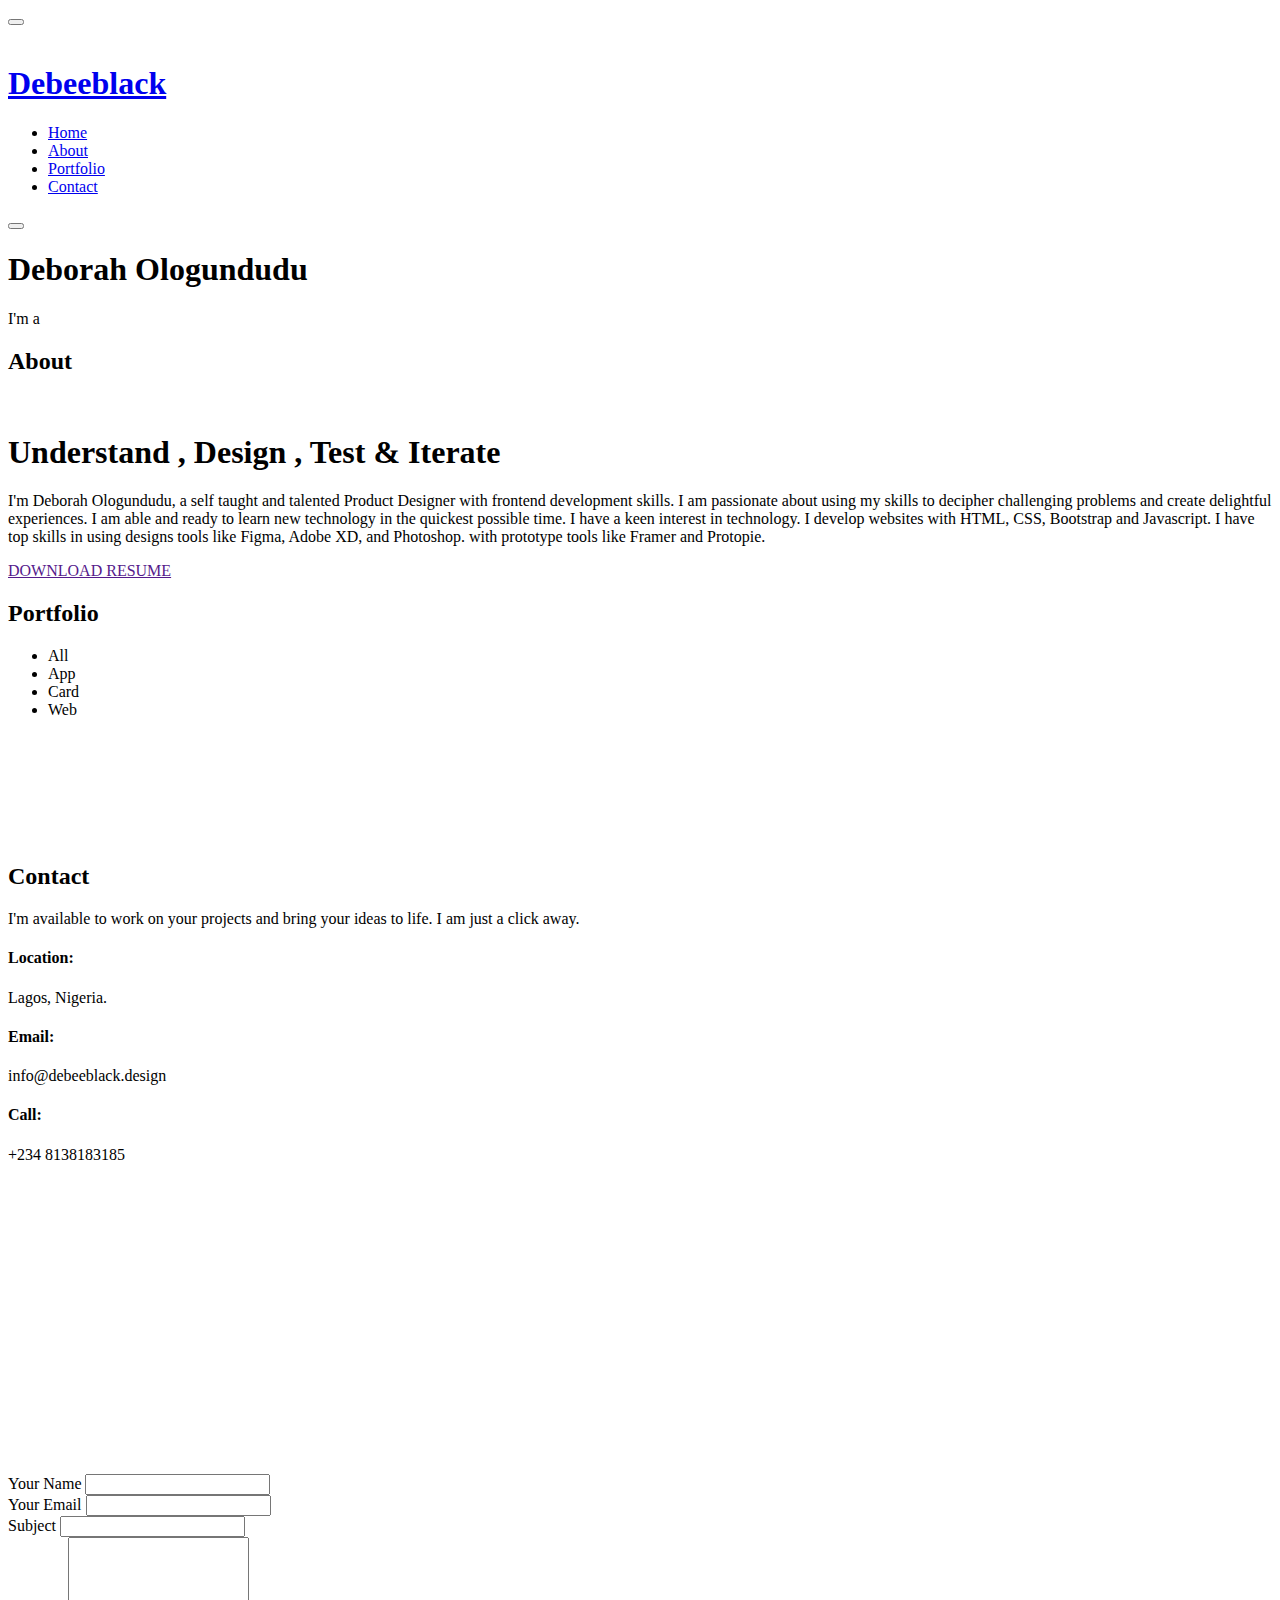
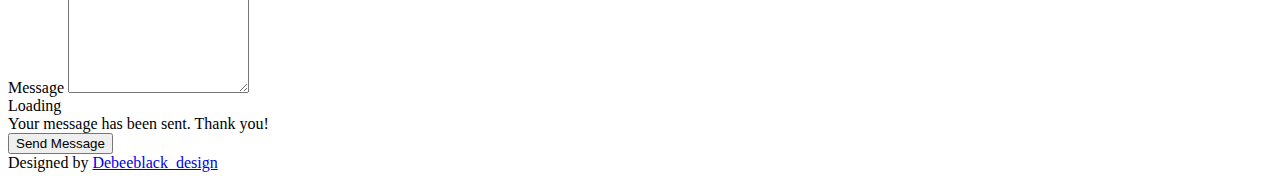
==== index.html @ 1ce35df8 "Update index.html" ====
<!DOCTYPE html>
<html lang="en">

<head>
    <meta charset="utf-8">
    <meta content="width=device-width, initial-scale=1.0" name="viewport">

    <title>Debbieblack | Product Designer</title>
    <meta content="" name="description">
    <meta content="" name="keywords">

    <!-- Google Fonts -->
    <link href="https://fonts.googleapis.com/css?family=Open+Sans:300,300i,400,400i,600,600i,700,700i|Raleway:300,300i,400,400i,500,500i,600,600i,700,700i|Poppins:300,300i,400,400i,500,500i,600,600i,700,700i" rel="stylesheet">

    <!-- Vendor CSS Files -->
    <link href="assets/vendor/bootstrap/css/bootstrap.min.css" rel="stylesheet">
    <link href="assets/vendor/icofont/icofont.min.css" rel="stylesheet">
    <link href="assets/vendor/boxicons/css/boxicons.min.css" rel="stylesheet">
    <link href="assets/vendor/venobox/venobox.css" rel="stylesheet">
    <link href="assets/vendor/owl.carousel/assets/owl.carousel.min.css" rel="stylesheet">
    <link href="assets/vendor/aos/aos.css" rel="stylesheet">

    <!-- Template Main CSS File -->
    <link href="assets/css/style.css" rel="stylesheet">

</head>

<body>

    <!-- ======= Mobile nav toggle button ======= -->
    <button type="button" class="mobile-nav-toggle d-xl-none"><i class="icofont-navigation-menu"></i></button>

    <!-- ======= Header ======= -->
    <header id="header">
        <div class="d-flex flex-column">

            <div class="profile">
                <img src="assets/img/profile-img.jpg" alt="" class="img-fluid rounded-circle">
                <h1 class="text-light"><a href="index.html">Debeeblack</a></h1>
                <div class="social-links mt-3 text-center">
                    <a href="https://twitter.com/aryo_dev" class="twitter"><i class="bx bxl-twitter"></i></a>
                    <a href="https://www.behance.net/daisy_design" class="behance"><i class="bx bxl-behance"></i></a>
                    <a href="https://wa.me/2348138183185" class="whatsapp"><i class="bx bxl-whatsapp"></i></a>
                    <a href="https://www.linkedin.com/in/debeedesign" class="linkedin"><i class="bx bxl-linkedin"></i></a>
                </div>
            </div>

            <nav class="nav-menu">
                <ul>
                    <li class="active"><a href="index.html"><i class="bx bx-home"></i> <span>Home</span></a></li>
                    <li><a href="#about"><i class="bx bx-user"></i> <span>About</span></a></li>
                    <li><a href="#portfolio"><i class="bx bx-book-content"></i> Portfolio</a></li>
                    <li><a href="#contact"><i class="bx bx-envelope"></i> Contact</a></li>

                </ul>
            </nav>
            <!-- .nav-menu -->
            <button type="button" class="mobile-nav-toggle d-xl-none"><i class="icofont-navigation-menu"></i></button>

        </div>
    </header>
    <!-- End Header -->

    <!-- ======= Hero Section ======= -->
    <section id="hero" class="d-flex flex-column justify-content-center align-items-center">
        <div class="hero-container" data-aos="fade-in">
            <h1>Deborah Ologundudu</h1>
            <p>I'm a <span class="typed" data-typed-items="Designer, Developer, Freelancer"></span></p>
        </div>
    </section>
    <!-- End Hero -->

    <main id="main">

        <!-- ======= About Section ======= -->
        <section id="about" class="about">
            <div class="container">

                <div class="section-title">
                    <h2>About</h2>
                </div>

                <div class="row">
                    <div class="about-col" data-aos="fade-right">
                        <img src="assets/img/profile-img.jpg" class="img-fluid" alt="">
                    </div>
                    <div class="col-lg-6 pt-4 pt-lg-0 content" data-aos="fade-left">
                        <h1>Understand , Design , Test & Iterate</h1>
                        <p>I'm Deborah Ologundudu, a self taught and talented Product Designer with frontend development skills. I am passionate about using my skills to decipher challenging problems and create delightful experiences. I am able and ready
                            to learn new technology in the quickest possible time. I have a keen interest in technology. I develop websites with HTML, CSS, Bootstrap and Javascript. I have top skills in using designs tools like Figma, Adobe XD, and Photoshop.
                            with prototype tools like Framer and Protopie.</p>
                        <a href="" class="Hero-btn red-btn">DOWNLOAD RESUME</a>
                    </div>
                </div>

            </div>
        </section>
        <!-- End About Section -->

        <!-- ======= Portfolio Section ======= -->
        <section id="portfolio" class="portfolio section-bg">
            <div class="container">

                <div class="section-title">
                    <h2>Portfolio</h2>
                </div>

                <div class="row" data-aos="fade-up">
                    <div class="col-lg-12 d-flex justify-content-center">
                        <ul id="portfolio-flters">
                            <li data-filter="*" class="filter-active">All</li>
                            <li data-filter=".filter-app">App</li>
                            <li data-filter=".filter-card">Card</li>
                            <li data-filter=".filter-web">Web</li>
                        </ul>
                    </div>
                </div>

                <div class="row portfolio-container" data-aos="fade-up" data-aos-delay="100">

                    <div class="col-lg-4 col-md-6 portfolio-item filter-app">
                        <div class="portfolio-wrap">
                            <img src="assets/img/portfolio/Fetech-title.png" class="img-fluid" alt="">
                            <div class="portfolio-links">
                                <a href="assets/img/portfolio/Fetech-title.png" data-gall="portfolioGallery" class="venobox" title="App 1"><i class="bx bx-plus"></i></a>
                                <a href="portfolio-details 1.html" title="More Details"><i class="bx bx-link"></i></a>
                            </div>
                        </div>
                    </div>

                    <div class="col-lg-4 col-md-6 portfolio-item filter-web">
                        <div class="portfolio-wrap">
                            <img src="assets/img/portfolio/Sanwopay-title.png" class="img-fluid" alt="">
                            <div class="portfolio-links">
                                <a href="assets/img/portfolio/Sanwopay-title.png" data-gall="portfolioGallery" class="venobox" title="Web 3"><i class="bx bx-plus"></i></a>
                                <a href="portfolio-details 2.html" title="More Details"><i class="bx bx-link"></i></a>
                            </div>
                        </div>
                    </div>

                    <div class="col-lg-4 col-md-6 portfolio-item filter-app">
                        <div class="portfolio-wrap">
                            <img src="assets/img/portfolio/Food title.png" class="img-fluid" alt="">
                            <div class="portfolio-links">
                                <a href="assets/img/portfolio/Food title.png" data-gall="portfolioGallery" class="venobox" title="App 2"><i class="bx bx-plus"></i></a>
                                <a href="portfolio-details 3.html" title="More Details"><i class="bx bx-link"></i></a>
                            </div>
                        </div>
                    </div>

                    <div class="col-lg-4 col-md-6 portfolio-item filter-card">
                        <div class="portfolio-wrap">
                            <img src="assets/img/portfolio/portfolio-4.jpg" class="img-fluid" alt="">
                            <div class="portfolio-links">
                                <a href="assets/img/portfolio/portfolio-4.jpg" data-gall="portfolioGallery" class="venobox" title="Card 2"><i class="bx bx-plus"></i></a>
                                <a href="portfolio-details.html" title="More Details"><i class="bx bx-link"></i></a>
                            </div>
                        </div>
                    </div>

                    <div class="col-lg-4 col-md-6 portfolio-item filter-web">
                        <div class="portfolio-wrap">
                            <img src="assets/img/portfolio/portfolio-5.jpg" class="img-fluid" alt="">
                            <div class="portfolio-links">
                                <a href="assets/img/portfolio/portfolio-5.jpg" data-gall="portfolioGallery" class="venobox" title="Web 2"><i class="bx bx-plus"></i></a>
                                <a href="portfolio-details.html" title="More Details"><i class="bx bx-link"></i></a>
                            </div>
                        </div>
                    </div>

                    <div class="col-lg-4 col-md-6 portfolio-item filter-app">
                        <div class="portfolio-wrap">
                            <img src="assets/img/portfolio/portfolio-6.jpg" class="img-fluid" alt="">
                            <div class="portfolio-links">
                                <a href="assets/img/portfolio/portfolio-6.jpg" data-gall="portfolioGallery" class="venobox" title="App 3"><i class="bx bx-plus"></i></a>
                                <a href="portfolio-details.html" title="More Details"><i class="bx bx-link"></i></a>
                            </div>
                        </div>
                    </div>

                </div>

            </div>
        </section>
        <!-- End Portfolio Section -->
        <!-- ======= Contact Section ======= -->
        <section id="contact" class="contact">
            <div class="container">

                <div class="section-title">
                    <h2>Contact</h2>
                    <p>I'm available to work on your projects and bring your ideas to life. I am just a click away.</p>
                </div>

                <div class="row" data-aos="fade-in">

                    <div class="col-lg-5 d-flex align-items-stretch">
                        <div class="info">
                            <div class="address">
                                <i class="icofont-google-map"></i>
                                <h4>Location:</h4>
                                <p>Lagos, Nigeria.</p>
                            </div>

                            <div class="email">
                                <i class="icofont-envelope"></i>
                                <h4>Email:</h4>
                                <p>info@debeeblack.design</p>
                            </div>

                            <div class="phone">
                                <i class="icofont-phone"></i>
                                <h4>Call:</h4>
                                <p>+234 8138183185</p>
                            </div>

                            <iframe src="https://www.google.com/maps/embed?pb=!1m18!1m12!1m3!1d8118228.280308115!2d3.3792056999999898!3d6.524379299999994!2m3!1f0!2f0!3f0!3m2!1i1024!2i768!4f13.1!3m3!1m2!1s0x103b8b2ae68280c1%3A0xdc9e87a367c3d9cb!2sLagos!5e0!3m2!1sen!2sng!4v1620998415980!5m2!1sen!2sng"
                                frameborder="0" style="border:0; width: 100%; height: 290px;" allowfullscreen></iframe>
                        </div>
                    </div>
                    <div class="col-lg-7 mt-5 mt-lg-0 d-flex align-items-stretch">
                        <form action="forms/contact.php" method="post" role="form" class="php-email-form">
                            <div class="form-row">
                                <div class="form-group col-md-6">
                                    <label for="name">Your Name</label>
                                    <input type="text" name="name" class="form-control" id="name" data-rule="minlen:4" data-msg="Please enter at least 4 chars" />
                                    <div class="validate"></div>
                                </div>
                                <div class="form-group col-md-6">
                                    <label for="name">Your Email</label>
                                    <input type="email" class="form-control" name="email" id="email" data-rule="email" data-msg="Please enter a valid email" />
                                    <div class="validate"></div>
                                </div>
                            </div>
                            <div class="form-group">
                                <label for="name">Subject</label>
                                <input type="text" class="form-control" name="subject" id="subject" data-rule="minlen:4" data-msg="Please enter at least 8 chars of subject" />
                                <div class="validate"></div>
                            </div>
                            <div class="form-group">
                                <label for="name">Message</label>
                                <textarea class="form-control" name="message" rows="10" data-rule="required" data-msg="Please write something for us"></textarea>
                                <div class="validate"></div>
                            </div>
                            <div class="mb-3">
                                <div class="loading">Loading</div>
                                <div class="error-message"></div>
                                <div class="sent-message">Your message has been sent. Thank you!</div>
                            </div>
                            <div class="text-center"><button type="submit">Send Message</button></div>
                        </form>
                    </div>

                </div>

            </div>
        </section>
        <!-- End Contact Section -->

    </main>
    <!-- End #main -->

    <!-- ======= Footer ======= -->
    <footer id="footer">
        <div class="container">
            <div class="credits">
                Designed by <a href="#">Debeeblack_design</a>
            </div>
        </div>
    </footer>
    <!-- End  Footer -->

    <a href="#" class="back-to-top"><i class="icofont-simple-up"></i></a>

    <!-- Vendor JS Files -->
    <script src="assets/vendor/jquery/jquery.min.js"></script>
    <script src="assets/vendor/bootstrap/js/bootstrap.bundle.min.js"></script>
    <script src="assets/vendor/jquery.easing/jquery.easing.min.js"></script>
    <script src="assets/vendor/php-email-form/validate.js"></script>
    <script src="assets/vendor/waypoints/jquery.waypoints.min.js"></script>
    <script src="assets/vendor/counterup/counterup.min.js"></script>
    <script src="assets/vendor/isotope-layout/isotope.pkgd.min.js"></script>
    <script src="assets/vendor/venobox/venobox.min.js"></script>
    <script src="assets/vendor/owl.carousel/owl.carousel.min.js"></script>
    <script src="assets/vendor/typed.js/typed.min.js"></script>
    <script src="assets/vendor/aos/aos.js"></script>

    <!-- Template Main JS File -->
    <script src="assets/js/main.js"></script>

</body>


</html>
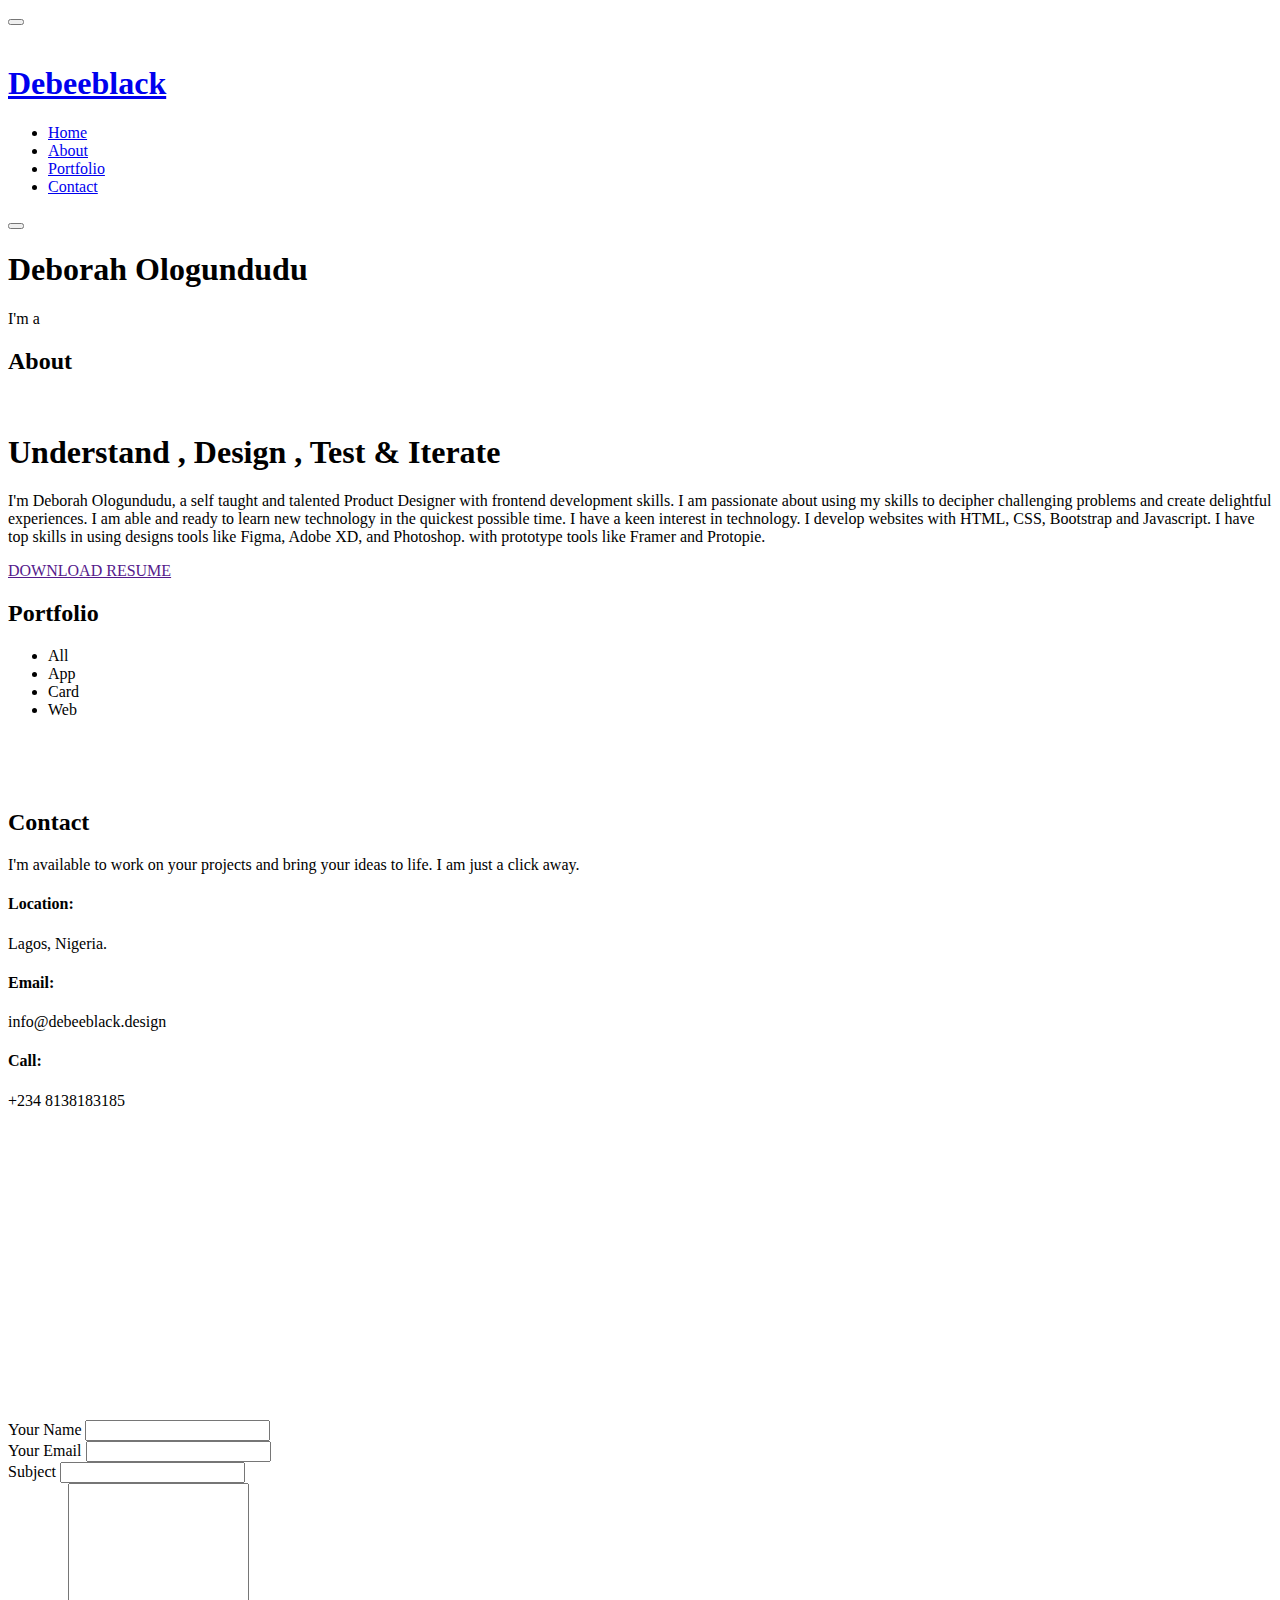
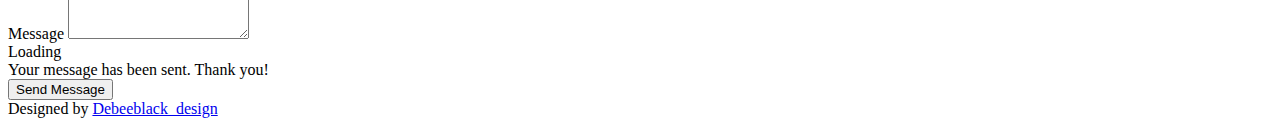
==== commit 92ea78be: "Update index.html" ====
--- a/index.html
+++ b/index.html
@@ -147,37 +147,6 @@
                             </div>
                         </div>
                     </div>
-
-                    <div class="col-lg-4 col-md-6 portfolio-item filter-card">
-                        <div class="portfolio-wrap">
-                            <img src="assets/img/portfolio/portfolio-4.jpg" class="img-fluid" alt="">
-                            <div class="portfolio-links">
-                                <a href="assets/img/portfolio/portfolio-4.jpg" data-gall="portfolioGallery" class="venobox" title="Card 2"><i class="bx bx-plus"></i></a>
-                                <a href="portfolio-details.html" title="More Details"><i class="bx bx-link"></i></a>
-                            </div>
-                        </div>
-                    </div>
-
-                    <div class="col-lg-4 col-md-6 portfolio-item filter-web">
-                        <div class="portfolio-wrap">
-                            <img src="assets/img/portfolio/portfolio-5.jpg" class="img-fluid" alt="">
-                            <div class="portfolio-links">
-                                <a href="assets/img/portfolio/portfolio-5.jpg" data-gall="portfolioGallery" class="venobox" title="Web 2"><i class="bx bx-plus"></i></a>
-                                <a href="portfolio-details.html" title="More Details"><i class="bx bx-link"></i></a>
-                            </div>
-                        </div>
-                    </div>
-
-                    <div class="col-lg-4 col-md-6 portfolio-item filter-app">
-                        <div class="portfolio-wrap">
-                            <img src="assets/img/portfolio/portfolio-6.jpg" class="img-fluid" alt="">
-                            <div class="portfolio-links">
-                                <a href="assets/img/portfolio/portfolio-6.jpg" data-gall="portfolioGallery" class="venobox" title="App 3"><i class="bx bx-plus"></i></a>
-                                <a href="portfolio-details.html" title="More Details"><i class="bx bx-link"></i></a>
-                            </div>
-                        </div>
-                    </div>
-
                 </div>
 
             </div>
@@ -219,7 +188,7 @@
                         </div>
                     </div>
                     <div class="col-lg-7 mt-5 mt-lg-0 d-flex align-items-stretch">
-                        <form action="forms/contact.php" method="post" role="form" class="php-email-form">
+                        <form action="" method="post" role="form" id="contactForm" class="php-email-form" data-netlify="true">
                             <div class="form-row">
                                 <div class="form-group col-md-6">
                                     <label for="name">Your Name</label>
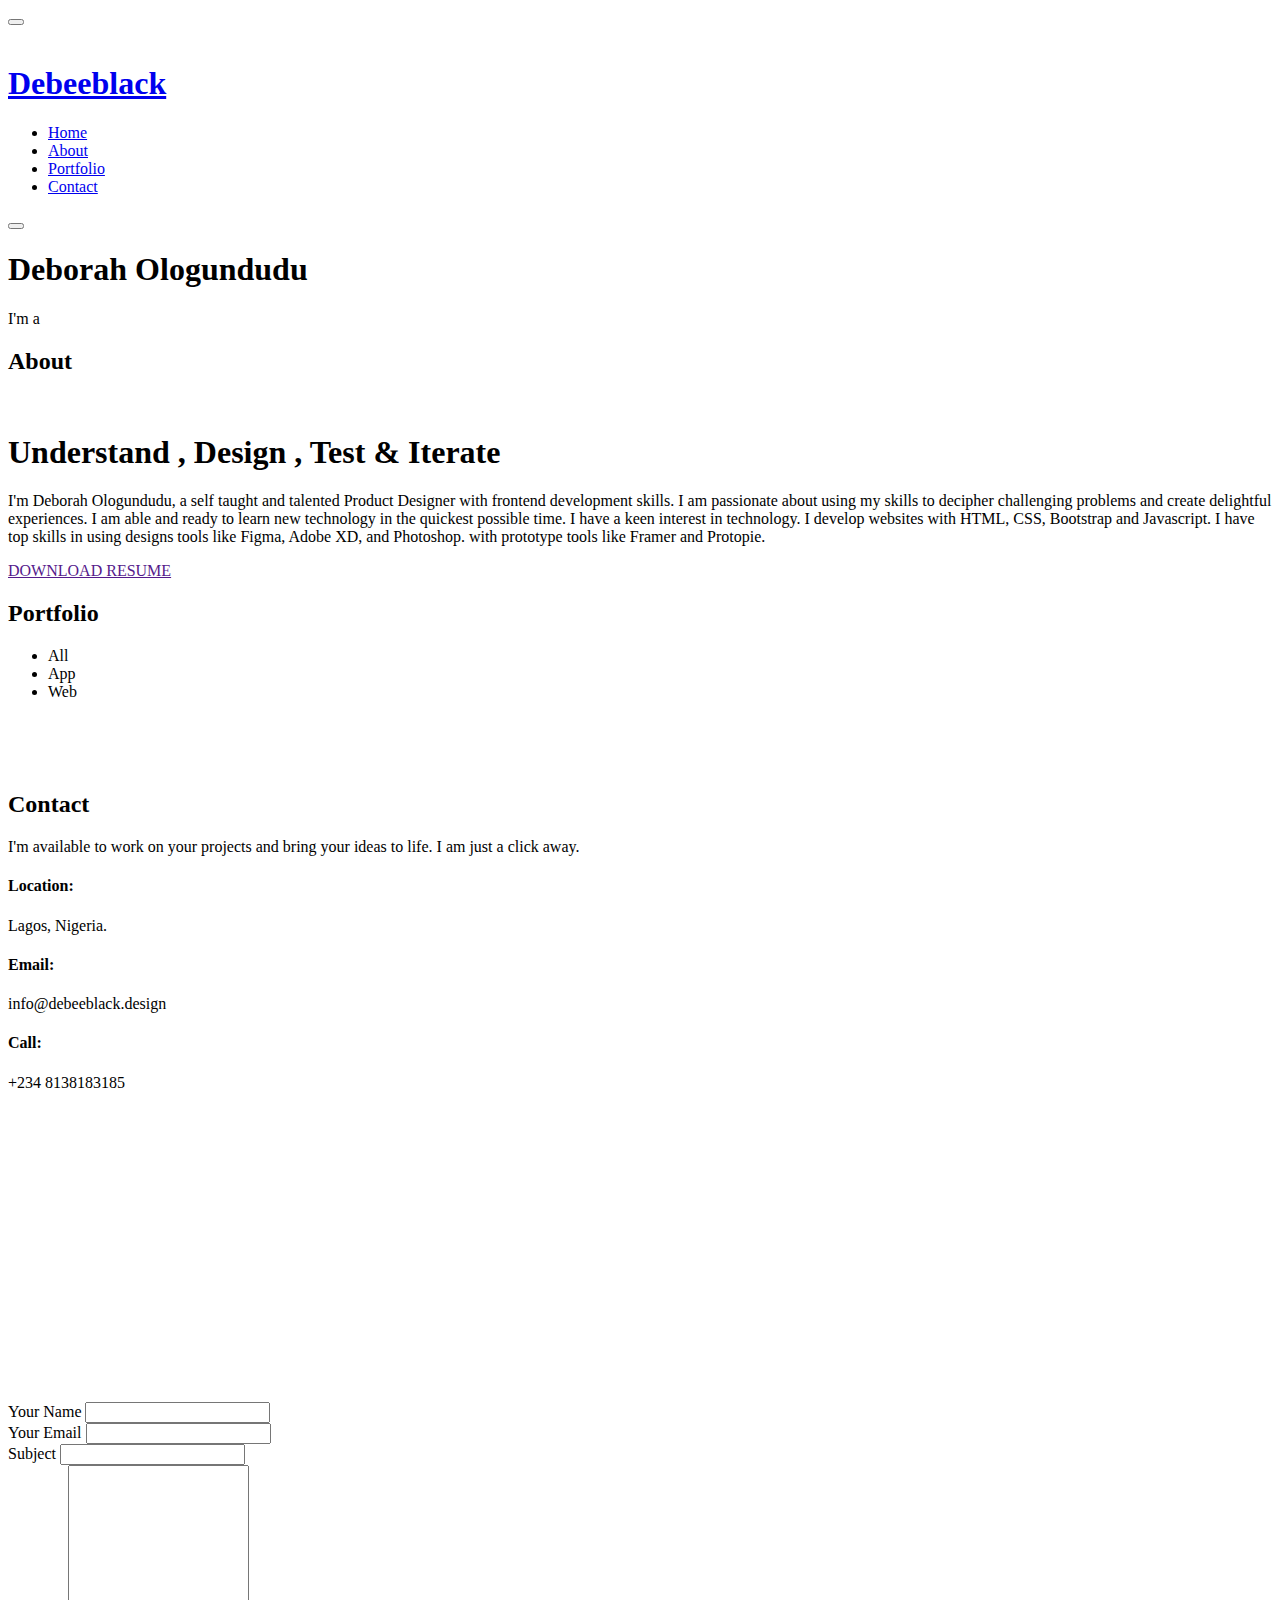
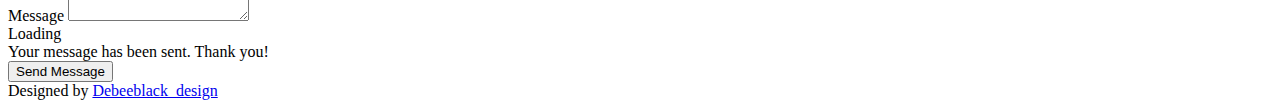
==== commit c5079324: "Update index.html" ====
--- a/index.html
+++ b/index.html
@@ -110,7 +110,6 @@
                         <ul id="portfolio-flters">
                             <li data-filter="*" class="filter-active">All</li>
                             <li data-filter=".filter-app">App</li>
-                            <li data-filter=".filter-card">Card</li>
                             <li data-filter=".filter-web">Web</li>
                         </ul>
                     </div>
@@ -118,21 +117,21 @@
 
                 <div class="row portfolio-container" data-aos="fade-up" data-aos-delay="100">
 
-                    <div class="col-lg-4 col-md-6 portfolio-item filter-app">
+                    <div class="col-lg-4 col-md-6 portfolio-item filter-web">
                         <div class="portfolio-wrap">
                             <img src="assets/img/portfolio/Fetech-title.png" class="img-fluid" alt="">
                             <div class="portfolio-links">
-                                <a href="assets/img/portfolio/Fetech-title.png" data-gall="portfolioGallery" class="venobox" title="App 1"><i class="bx bx-plus"></i></a>
+                                <a href="assets/img/portfolio/Fetech-title.png" data-gall="portfolioGallery" class="venobox" title="Web 1"><i class="bx bx-plus"></i></a>
                                 <a href="portfolio-details 1.html" title="More Details"><i class="bx bx-link"></i></a>
                             </div>
                         </div>
                     </div>
 
-                    <div class="col-lg-4 col-md-6 portfolio-item filter-web">
+                    <div class="col-lg-4 col-md-6 portfolio-item filter-app">
                         <div class="portfolio-wrap">
                             <img src="assets/img/portfolio/Sanwopay-title.png" class="img-fluid" alt="">
                             <div class="portfolio-links">
-                                <a href="assets/img/portfolio/Sanwopay-title.png" data-gall="portfolioGallery" class="venobox" title="Web 3"><i class="bx bx-plus"></i></a>
+                                <a href="assets/img/portfolio/Sanwopay-title.png" data-gall="portfolioGallery" class="venobox" title="App 1"><i class="bx bx-plus"></i></a>
                                 <a href="portfolio-details 2.html" title="More Details"><i class="bx bx-link"></i></a>
                             </div>
                         </div>
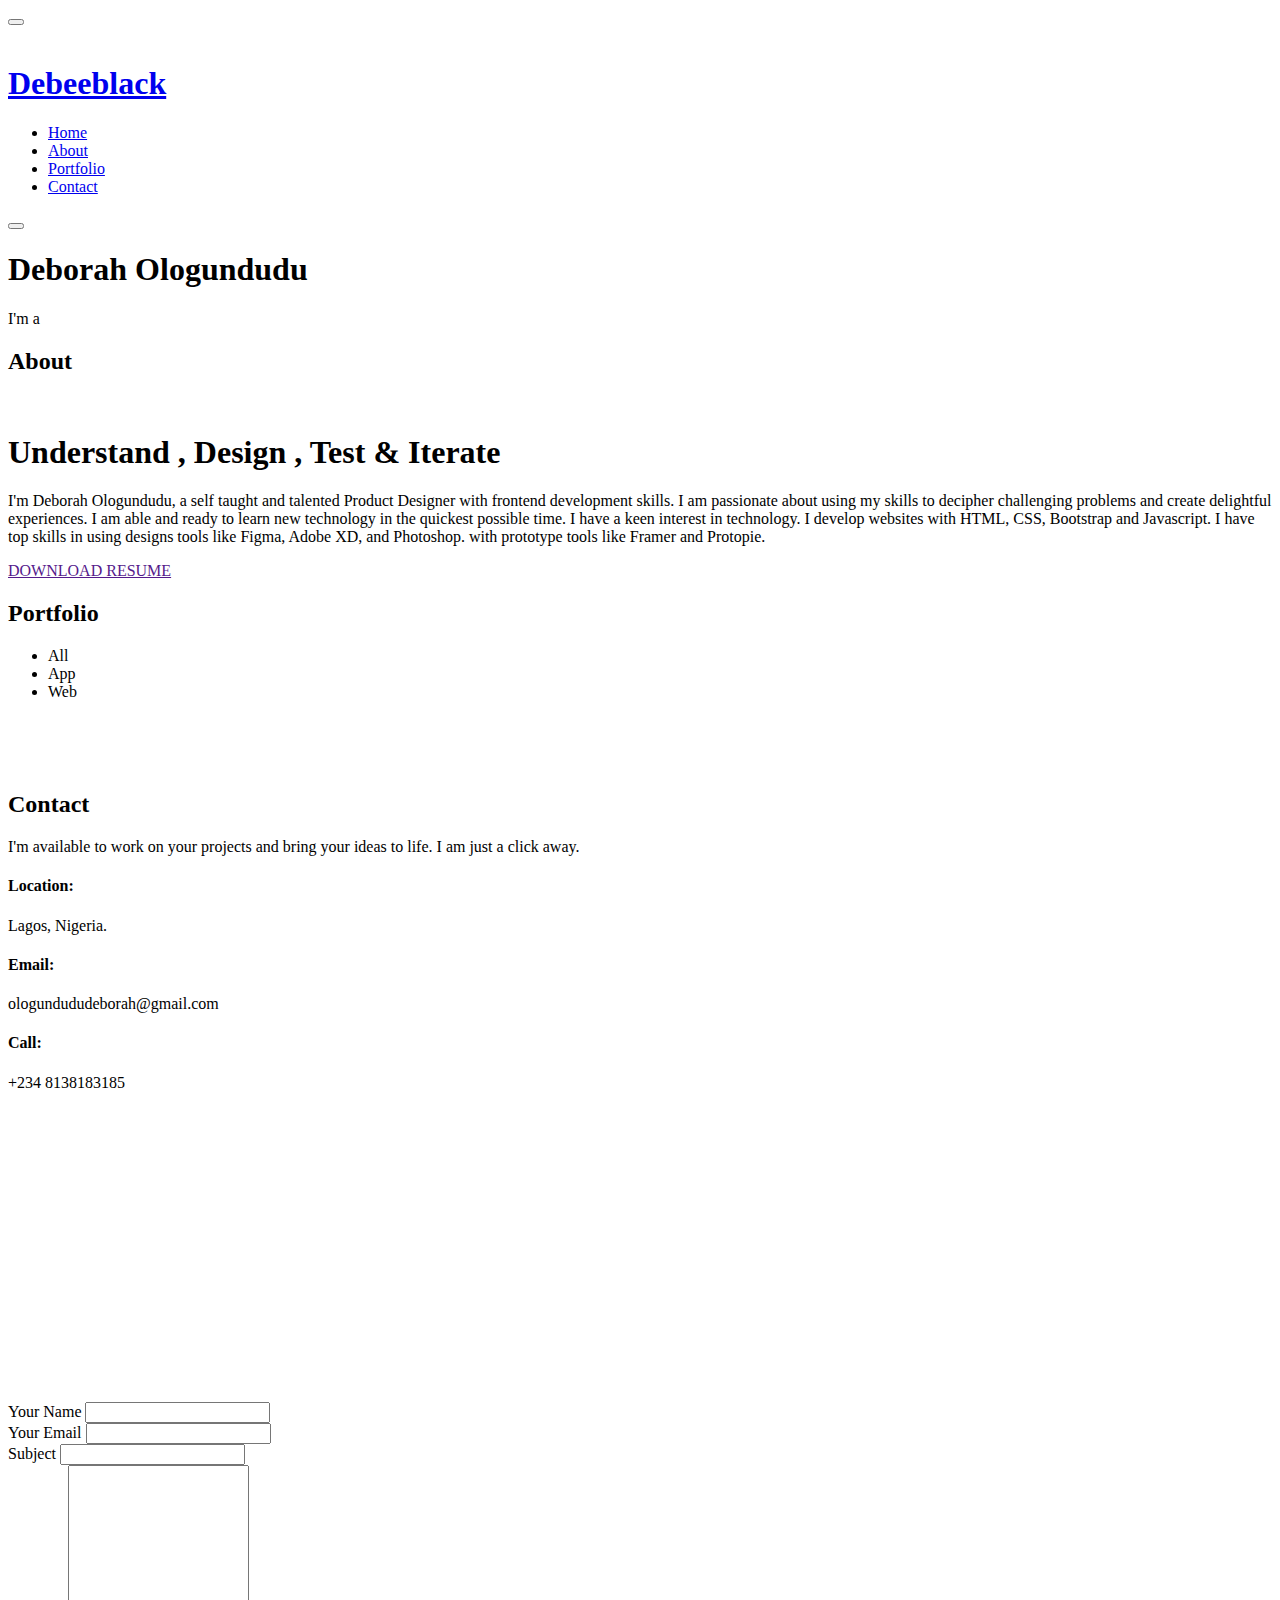
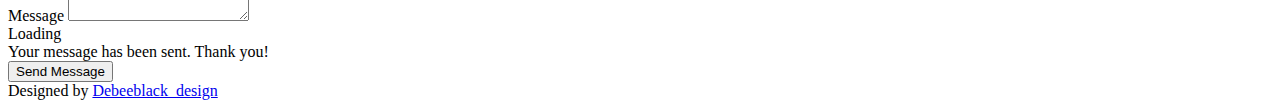
==== commit 8a935eef: "commit" ====
--- a/index.html
+++ b/index.html
@@ -173,7 +173,7 @@
                             <div class="email">
                                 <i class="icofont-envelope"></i>
                                 <h4>Email:</h4>
-                                <p>info@debeeblack.design</p>
+                                <p>ologundududeborah@gmail.com</p>
                             </div>
 
                             <div class="phone">
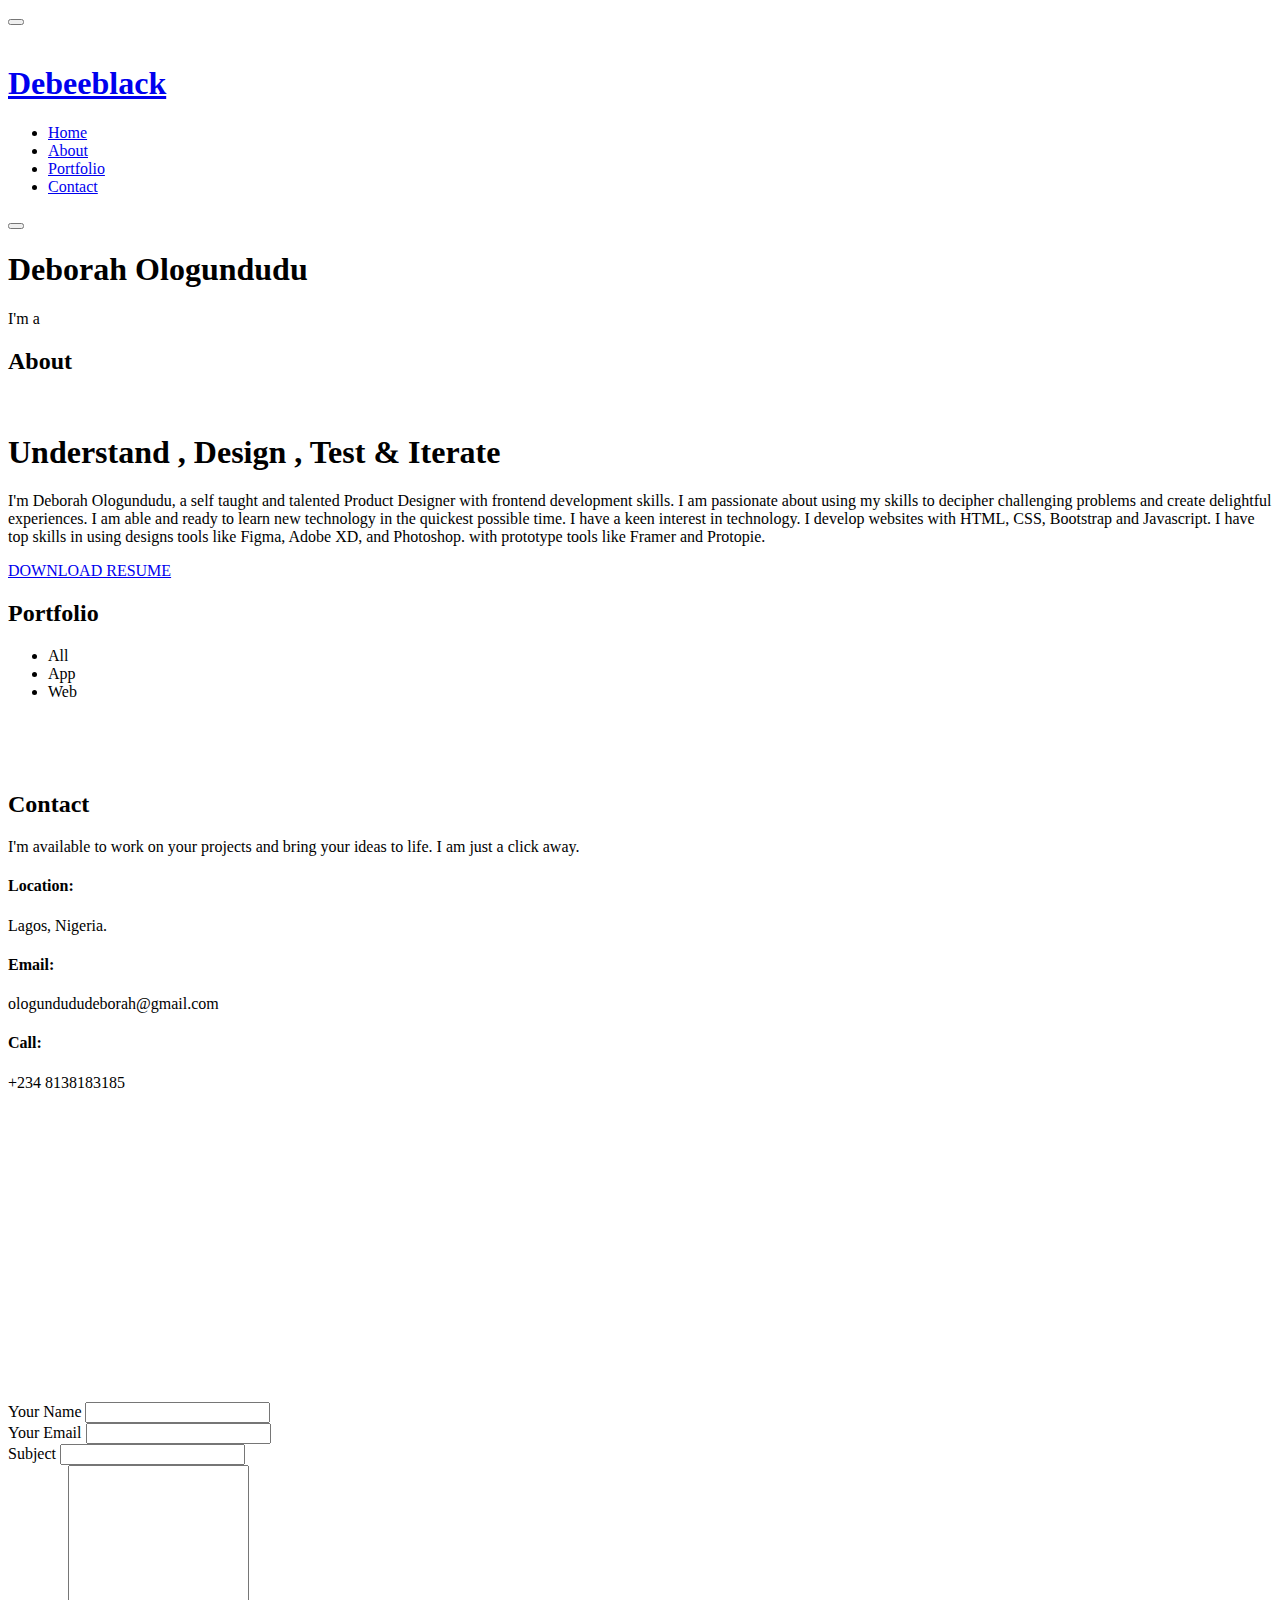
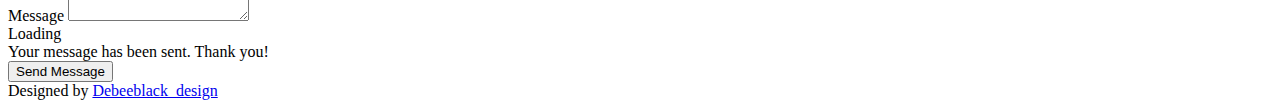
==== commit 1227b051: "Update index.html" ====
--- a/index.html
+++ b/index.html
@@ -89,7 +89,7 @@
                         <p>I'm Deborah Ologundudu, a self taught and talented Product Designer with frontend development skills. I am passionate about using my skills to decipher challenging problems and create delightful experiences. I am able and ready
                             to learn new technology in the quickest possible time. I have a keen interest in technology. I develop websites with HTML, CSS, Bootstrap and Javascript. I have top skills in using designs tools like Figma, Adobe XD, and Photoshop.
                             with prototype tools like Framer and Protopie.</p>
-                        <a href="" class="Hero-btn red-btn">DOWNLOAD RESUME</a>
+                        <a href="https://drive.google.com/file/d/1QXwKAhdMrKsZrclRjwGtboRfnU1T0pBc/view?usp=sharing" class="Hero-btn red-btn">DOWNLOAD RESUME</a>
                     </div>
                 </div>
 
